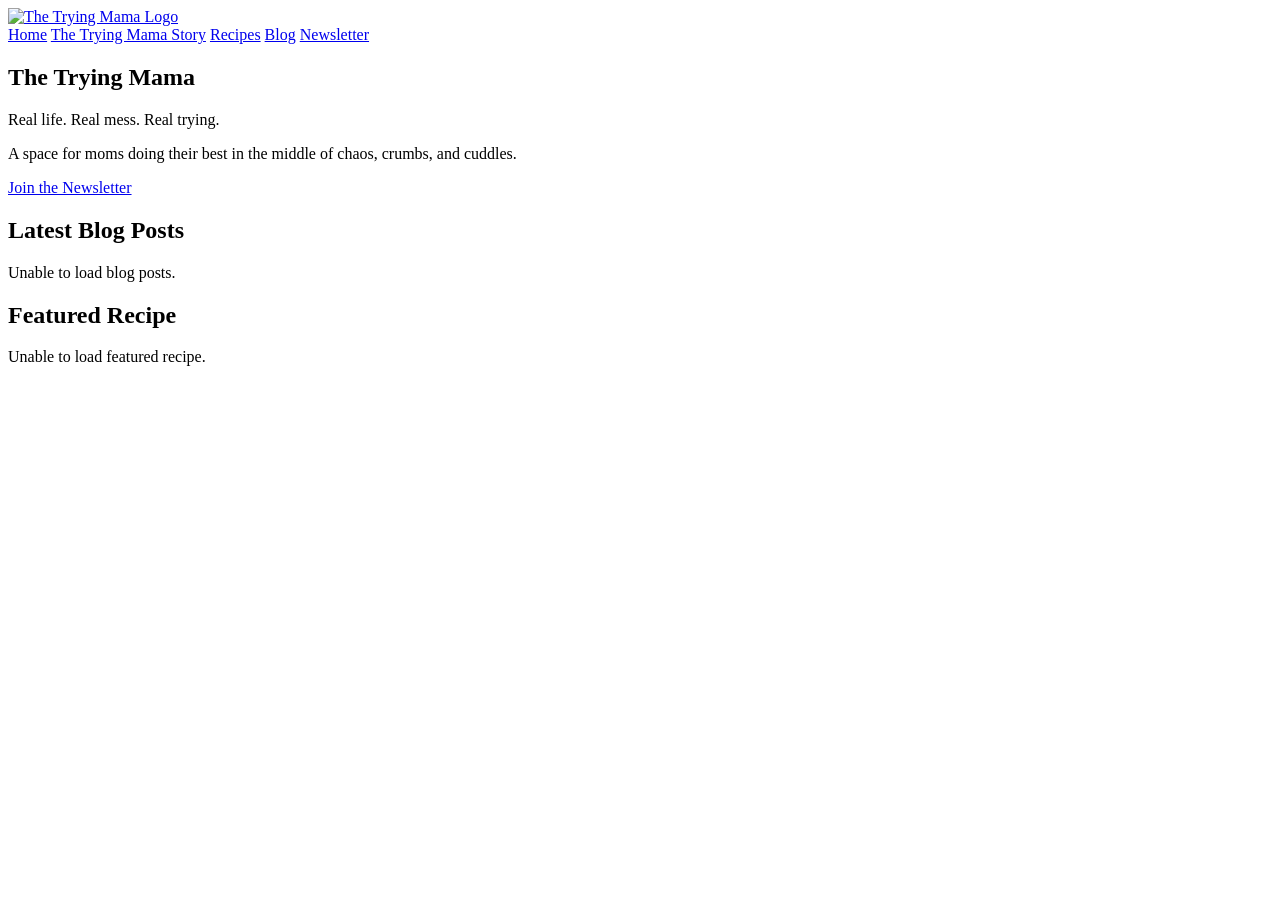
==== thetryingmama website/index.html @ 0b437627 "Add files via upload" ====
<!DOCTYPE html>
<html lang="en">
<head>
    <meta charset="UTF-8">
    <meta name="viewport" content="width=device-width, initial-scale=1.0">
    <title>The Trying Mama</title>

    <!-- Modern Google Font -->
    <link href="https://fonts.googleapis.com/css2?family=Poppins:wght@300;500;700&display=swap" rel="stylesheet">

    <link rel="stylesheet" href="css/style.css">
</head>

<body>
<header>
    <nav class="navbar">
        <a href="index.html" class="brand">
            <img src="img/TheTryingMamaLogo.jpg" alt="The Trying Mama Logo" class="logo">
        </a>

        <div class="nav-links">
            <a href="index.html">Home</a>
            <a href="story.html">The Trying Mama Story</a>
            <a href="recipes.html">Recipes</a>
            <a href="blog.html">Blog</a>
            <a href="newsletter.html">Newsletter</a>
        </div>
    </nav>
</header>

<main class="container">
    <section class="hero card">
        <h1>The Trying Mama</h1>
        <p class="tagline">Real life. Real mess. Real trying.</p>
        <p>A space for moms doing their best in the middle of chaos, crumbs, and cuddles.</p>
        <a href="newsletter.html" class="btn">Join the Newsletter</a>
    </section>

    <section class="card">
        <h2>Latest Blog Posts</h2>
        <div id="blog-preview"></div>
    </section>

    <section class="card">
        <h2>Featured Recipe</h2>
        <div id="featured-recipe"></div>
    </section>
</main>

<script src="js/main.js"></script>
</body>
</html>
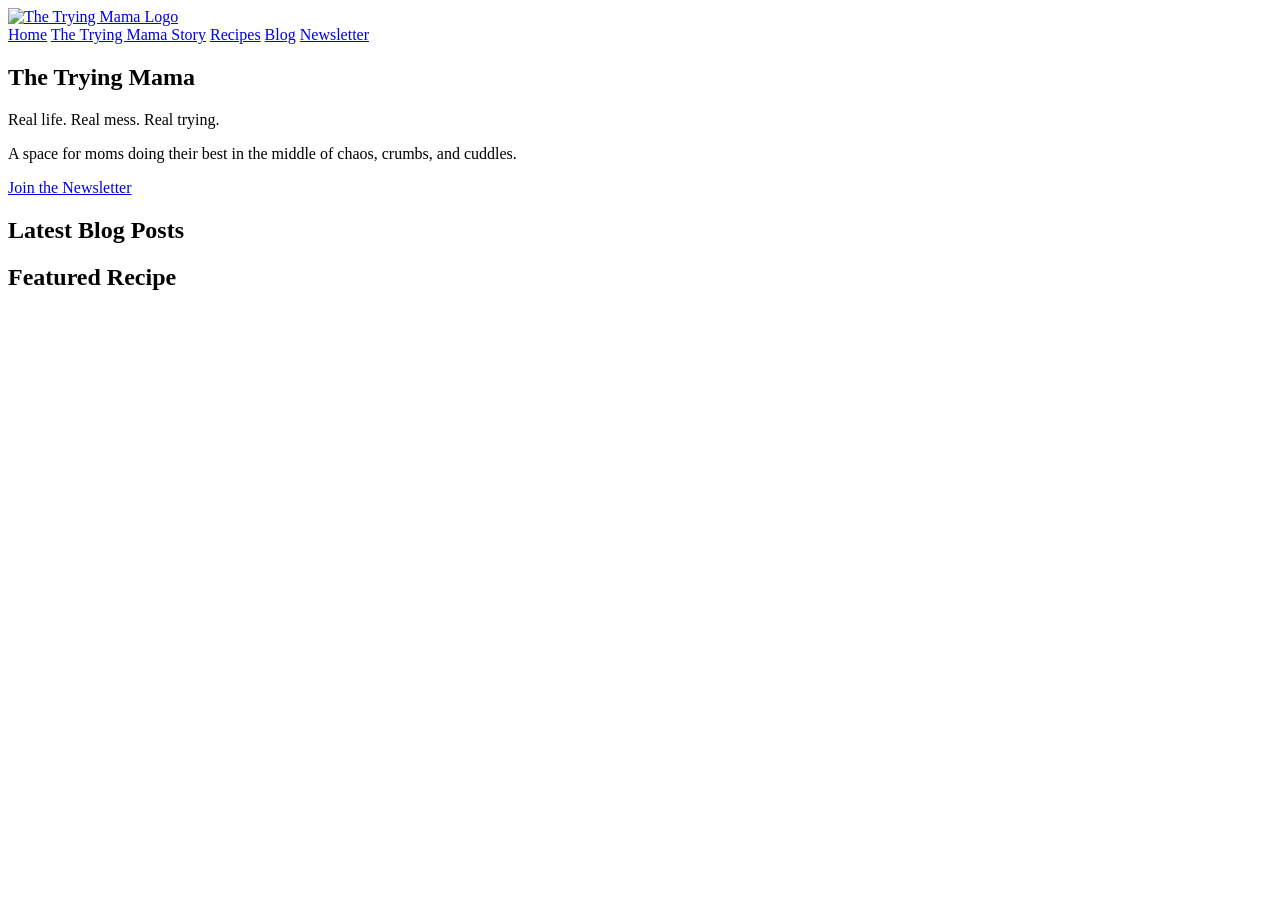
==== commit c85fb653: "Update index.html" ====
--- a/thetryingmama website/index.html
+++ b/thetryingmama website/index.html
@@ -8,7 +8,7 @@
     <!-- Modern Google Font -->
     <link href="https://fonts.googleapis.com/css2?family=Poppins:wght@300;500;700&display=swap" rel="stylesheet">
 
-    <link rel="stylesheet" href="css/style.css">
+    <link rel="stylesheet" href="style.css">
 </head>
 
 <body>
@@ -47,6 +47,6 @@
     </section>
 </main>
 
-<script src="js/main.js"></script>
+<script src="main.js"></script>
 </body>
 </html>
